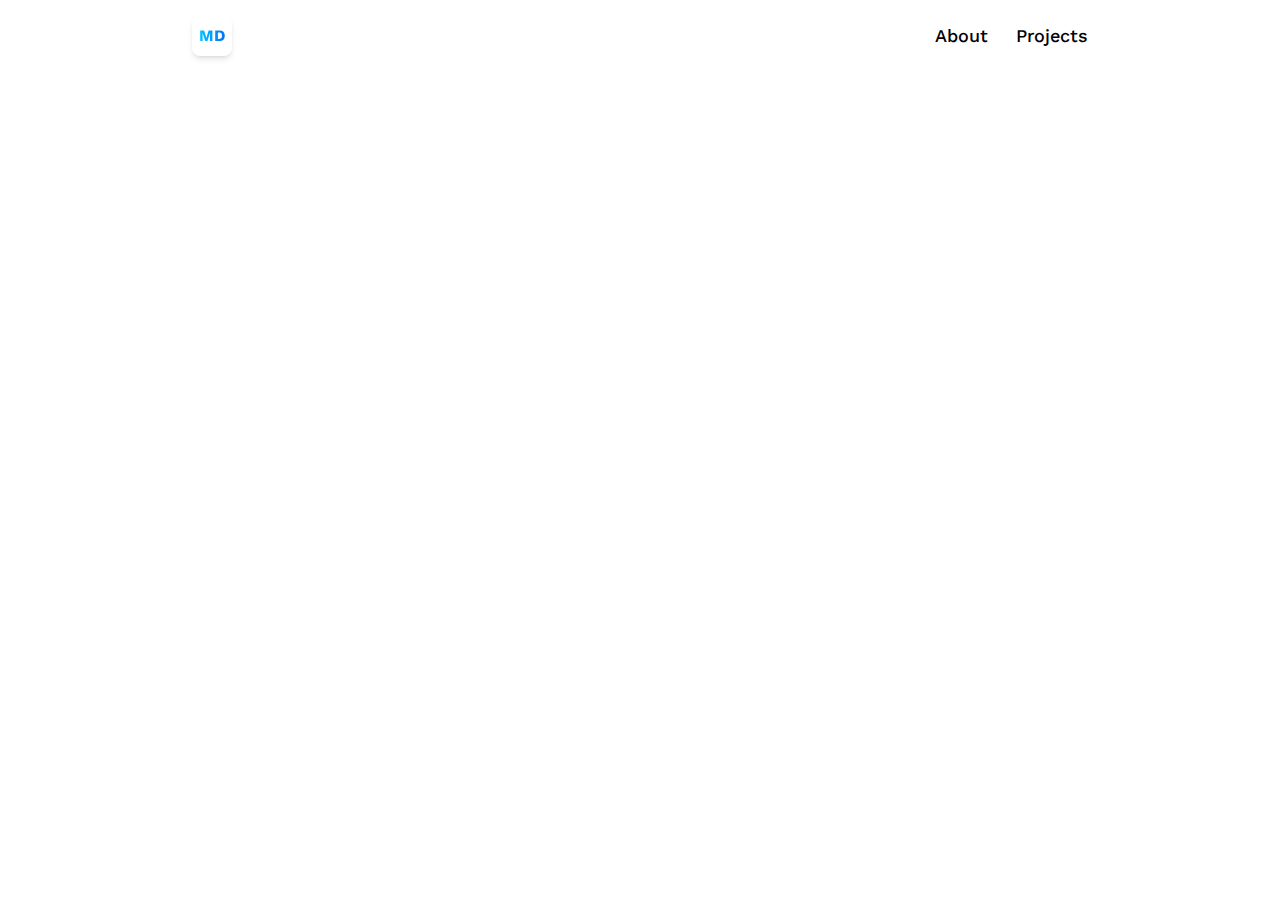
==== index.html @ b1d39ba0 "First commit" ====
<!doctype html>
<html lang="en">
  <head>
    <meta charset="UTF-8" />
    <link rel="icon" type="image/svg+xml" href="/assets/favicon-DgFzZJfA.ico" />
    <meta name="viewport" content="width=device-width, initial-scale=1.0" />
    <title>Mayesh Dani | Island Portfolio</title>
    <script type="module" crossorigin src="/assets/index-lt31Pj_M.js"></script>
    <link rel="stylesheet" crossorigin href="/assets/index-CYAi60Ax.css">
  </head>
  <body>
    <div id="root"></div>
  </body>
</html>
---- assets/index-CYAi60Ax.css ----
@import"https://fonts.googleapis.com/css2?family=Poppins:wght@100;200;300;400;500;600;700;800;900&family=Work+Sans:wght@100;200;300;400;500;600;700;800;900&display=swap";.vertical-timeline *{-webkit-box-sizing:border-box;box-sizing:border-box}.vertical-timeline{width:95%;max-width:1170px;margin:0 auto;position:relative;padding:2em 0}.vertical-timeline:after{content:"";display:table;clear:both}.vertical-timeline:before{content:"";position:absolute;top:0;left:18px;height:100%;width:4px;background:var(--line-color)}.vertical-timeline.vertical-timeline--one-column-right:before{right:18px;left:unset}@media only screen and (min-width:1170px){.vertical-timeline.vertical-timeline--two-columns{width:90%}.vertical-timeline.vertical-timeline--two-columns:before{left:50%;margin-left:-2px}}.vertical-timeline-element{position:relative;margin:2em 0}.vertical-timeline-element>div{min-height:1px}.vertical-timeline-element:after{content:"";display:table;clear:both}.vertical-timeline-element:first-child{margin-top:0}.vertical-timeline-element:last-child{margin-bottom:0}@media only screen and (min-width:1170px){.vertical-timeline-element{margin:4em 0}.vertical-timeline-element:first-child{margin-top:0}.vertical-timeline-element:last-child{margin-bottom:0}}.vertical-timeline-element-icon{position:absolute;top:0;left:0;width:40px;height:40px;border-radius:50%}.vertical-timeline-element-icon.shadow-size-small{-webkit-box-shadow:0 0 0 2px #fff,inset 0 1px 0 rgba(0,0,0,.08),0 2px 0 4px rgba(0,0,0,.05);box-shadow:0 0 0 2px #fff,inset 0 1px #00000014,0 2px 0 4px #0000000d}.vertical-timeline-element-icon.shadow-size-medium{-webkit-box-shadow:0 0 0 3px #fff,inset 0 2px 0 rgba(0,0,0,.08),0 3px 0 5px rgba(0,0,0,.05);box-shadow:0 0 0 3px #fff,inset 0 2px #00000014,0 3px 0 5px #0000000d}.vertical-timeline-element-icon.shadow-size-large{-webkit-box-shadow:0 0 0 4px #fff,inset 0 2px 0 rgba(0,0,0,.08),0 4px 0 6px rgba(0,0,0,.05);box-shadow:0 0 0 4px #fff,inset 0 2px #00000014,0 4px 0 6px #0000000d}.vertical-timeline--one-column-right .vertical-timeline-element-icon{right:0;left:unset}.vertical-timeline-element-icon svg{display:block;width:24px;height:24px;position:relative;left:50%;top:50%;margin-left:-12px;margin-top:-12px}@media only screen and (min-width:1170px){.vertical-timeline--two-columns .vertical-timeline-element-icon{width:60px;height:60px;left:50%;margin-left:-30px}}.vertical-timeline-element-icon{-webkit-transform:translateZ(0);-webkit-backface-visibility:hidden}.vertical-timeline--animate .vertical-timeline-element-icon.is-hidden{visibility:hidden}.vertical-timeline--animate .vertical-timeline-element-icon.bounce-in{visibility:visible;-webkit-animation:cd-bounce-1 .6s;animation:cd-bounce-1 .6s}@-webkit-keyframes cd-bounce-1{0%{opacity:0;-webkit-transform:scale(.5)}60%{opacity:1;-webkit-transform:scale(1.2)}to{-webkit-transform:scale(1)}}@keyframes cd-bounce-1{0%{opacity:0;-webkit-transform:scale(.5);transform:scale(.5)}60%{opacity:1;-webkit-transform:scale(1.2);transform:scale(1.2)}to{-webkit-transform:scale(1);transform:scale(1)}}.vertical-timeline-element-content{position:relative;margin-left:60px;background:#fff;border-radius:.25em;padding:1em;-webkit-box-shadow:0 3px 0 #ddd;box-shadow:0 3px #ddd}.vertical-timeline--one-column-right .vertical-timeline-element-content{margin-right:60px;margin-left:unset}.vertical-timeline-element--no-children .vertical-timeline-element-content{background:0 0;-webkit-box-shadow:none;box-shadow:none}.vertical-timeline-element-content:after{content:"";display:table;clear:both}.vertical-timeline-element-content h2{color:#303e49}.vertical-timeline-element-content .vertical-timeline-element-date,.vertical-timeline-element-content p{font-size:13px;font-size:.8125rem;font-weight:500}.vertical-timeline-element-content .vertical-timeline-element-date{display:inline-block}.vertical-timeline-element-content p{margin:1em 0 0;line-height:1.6}.vertical-timeline-element-title,.vertical-timeline-element-subtitle{margin:0}.vertical-timeline-element-content .vertical-timeline-element-date{float:left;padding:.8em 0;opacity:.7}.vertical-timeline-element-content-arrow{content:"";position:absolute;top:16px;right:100%;height:0;width:0;border:7px solid transparent;border-right:7px solid #fff}.vertical-timeline--one-column-right .vertical-timeline-element-content-arrow{content:"";position:absolute;top:16px;right:unset;left:100%;height:0;width:0;border:7px solid transparent;border-left:7px solid #fff}.vertical-timeline--one-column-right .vertical-timeline-element-content:before{left:100%;border-left:7px solid #fff;border-right:unset}.vertical-timeline-element--no-children .vertical-timeline-element-content:before{display:none}.vertical-timeline-element--no-children .vertical-timeline-element-content-arrow{display:none}@media only screen and (min-width:768px){.vertical-timeline-element-content h2{font-size:20px;font-size:1.25rem}.vertical-timeline-element-content p{font-size:16px;font-size:1rem}.vertical-timeline-element-content .vertical-timeline-element-date{font-size:14px;font-size:.875rem}}@media only screen and (min-width:1170px){.vertical-timeline--two-columns .vertical-timeline-element-content{margin-left:0;padding:1.5em;width:44%}.vertical-timeline--two-columns .vertical-timeline-element-content-arrow{top:24px;left:100%;-webkit-transform:rotate(180deg);transform:rotate(180deg)}.vertical-timeline--two-columns .vertical-timeline-element-content .vertical-timeline-element-date{position:absolute;width:100%;left:124%;top:6px;font-size:16px;font-size:1rem}.vertical-timeline--two-columns .vertical-timeline-element.vertical-timeline-element--right .vertical-timeline-element-content,.vertical-timeline--two-columns .vertical-timeline-element:nth-child(2n):not(.vertical-timeline-element--left) .vertical-timeline-element-content{float:right}.vertical-timeline--two-columns .vertical-timeline-element.vertical-timeline-element--right .vertical-timeline-element-content-arrow,.vertical-timeline--two-columns .vertical-timeline-element:nth-child(2n):not(.vertical-timeline-element--left) .vertical-timeline-element-content-arrow{top:24px;left:auto;right:100%;-webkit-transform:rotate(0);transform:rotate(0)}.vertical-timeline--one-column-right .vertical-timeline-element.vertical-timeline-element--right .vertical-timeline-element-content-arrow,.vertical-timeline--one-column-right .vertical-timeline-element:nth-child(2n):not(.vertical-timeline-element--left) .vertical-timeline-element-content-arrow{top:24px;left:100%;right:auto;-webkit-transform:rotate(0);transform:rotate(0)}.vertical-timeline--two-columns .vertical-timeline-element.vertical-timeline-element--right .vertical-timeline-element-content .vertical-timeline-element-date,.vertical-timeline--two-columns .vertical-timeline-element:nth-child(2n):not(.vertical-timeline-element--left) .vertical-timeline-element-content .vertical-timeline-element-date{left:auto;right:124%;text-align:right}}.vertical-timeline--animate .vertical-timeline-element-content.is-hidden{visibility:hidden}.vertical-timeline--animate .vertical-timeline-element-content.bounce-in{visibility:visible;-webkit-animation:cd-bounce-2 .6s;animation:cd-bounce-2 .6s}@media only screen and (min-width:1170px){.vertical-timeline--two-columns.vertical-timeline--animate .vertical-timeline-element.vertical-timeline-element--right .vertical-timeline-element-content.bounce-in,.vertical-timeline--two-columns.vertical-timeline--animate .vertical-timeline-element:nth-child(2n):not(.vertical-timeline-element--left) .vertical-timeline-element-content.bounce-in{-webkit-animation:cd-bounce-2-inverse .6s;animation:cd-bounce-2-inverse .6s}}@media only screen and (max-width:1169px){.vertical-timeline--animate .vertical-timeline-element-content.bounce-in{visibility:visible;-webkit-animation:cd-bounce-2-inverse .6s;animation:cd-bounce-2-inverse .6s}}@-webkit-keyframes cd-bounce-2{0%{opacity:0;-webkit-transform:translateX(-100px)}60%{opacity:1;-webkit-transform:translateX(20px)}to{-webkit-transform:translateX(0)}}@keyframes cd-bounce-2{0%{opacity:0;-webkit-transform:translateX(-100px);transform:translate(-100px)}60%{opacity:1;-webkit-transform:translateX(20px);transform:translate(20px)}to{-webkit-transform:translateX(0);transform:translate(0)}}@-webkit-keyframes cd-bounce-2-inverse{0%{opacity:0;-webkit-transform:translateX(100px)}60%{opacity:1;-webkit-transform:translateX(-20px)}to{-webkit-transform:translateX(0)}}@keyframes cd-bounce-2-inverse{0%{opacity:0;-webkit-transform:translateX(100px);transform:translate(100px)}60%{opacity:1;-webkit-transform:translateX(-20px);transform:translate(-20px)}to{-webkit-transform:translateX(0);transform:translate(0)}}*,:before,:after{--tw-border-spacing-x: 0;--tw-border-spacing-y: 0;--tw-translate-x: 0;--tw-translate-y: 0;--tw-rotate: 0;--tw-skew-x: 0;--tw-skew-y: 0;--tw-scale-x: 1;--tw-scale-y: 1;--tw-pan-x: ;--tw-pan-y: ;--tw-pinch-zoom: ;--tw-scroll-snap-strictness: proximity;--tw-gradient-from-position: ;--tw-gradient-via-position: ;--tw-gradient-to-position: ;--tw-ordinal: ;--tw-slashed-zero: ;--tw-numeric-figure: ;--tw-numeric-spacing: ;--tw-numeric-fraction: ;--tw-ring-inset: ;--tw-ring-offset-width: 0px;--tw-ring-offset-color: #fff;--tw-ring-color: rgb(43 119 231 / .5);--tw-ring-offset-shadow: 0 0 #0000;--tw-ring-shadow: 0 0 #0000;--tw-shadow: 0 0 #0000;--tw-shadow-colored: 0 0 #0000;--tw-blur: ;--tw-brightness: ;--tw-contrast: ;--tw-grayscale: ;--tw-hue-rotate: ;--tw-invert: ;--tw-saturate: ;--tw-sepia: ;--tw-drop-shadow: ;--tw-backdrop-blur: ;--tw-backdrop-brightness: ;--tw-backdrop-contrast: ;--tw-backdrop-grayscale: ;--tw-backdrop-hue-rotate: ;--tw-backdrop-invert: ;--tw-backdrop-opacity: ;--tw-backdrop-saturate: ;--tw-backdrop-sepia: ;--tw-contain-size: ;--tw-contain-layout: ;--tw-contain-paint: ;--tw-contain-style: }::backdrop{--tw-border-spacing-x: 0;--tw-border-spacing-y: 0;--tw-translate-x: 0;--tw-translate-y: 0;--tw-rotate: 0;--tw-skew-x: 0;--tw-skew-y: 0;--tw-scale-x: 1;--tw-scale-y: 1;--tw-pan-x: ;--tw-pan-y: ;--tw-pinch-zoom: ;--tw-scroll-snap-strictness: proximity;--tw-gradient-from-position: ;--tw-gradient-via-position: ;--tw-gradient-to-position: ;--tw-ordinal: ;--tw-slashed-zero: ;--tw-numeric-figure: ;--tw-numeric-spacing: ;--tw-numeric-fraction: ;--tw-ring-inset: ;--tw-ring-offset-width: 0px;--tw-ring-offset-color: #fff;--tw-ring-color: rgb(43 119 231 / .5);--tw-ring-offset-shadow: 0 0 #0000;--tw-ring-shadow: 0 0 #0000;--tw-shadow: 0 0 #0000;--tw-shadow-colored: 0 0 #0000;--tw-blur: ;--tw-brightness: ;--tw-contrast: ;--tw-grayscale: ;--tw-hue-rotate: ;--tw-invert: ;--tw-saturate: ;--tw-sepia: ;--tw-drop-shadow: ;--tw-backdrop-blur: ;--tw-backdrop-brightness: ;--tw-backdrop-contrast: ;--tw-backdrop-grayscale: ;--tw-backdrop-hue-rotate: ;--tw-backdrop-invert: ;--tw-backdrop-opacity: ;--tw-backdrop-saturate: ;--tw-backdrop-sepia: ;--tw-contain-size: ;--tw-contain-layout: ;--tw-contain-paint: ;--tw-contain-style: }*,:before,:after{box-sizing:border-box;border-width:0;border-style:solid;border-color:#d5dae1}:before,:after{--tw-content: ""}html,:host{line-height:1.5;-webkit-text-size-adjust:100%;-moz-tab-size:4;-o-tab-size:4;tab-size:4;font-family:ui-sans-serif,system-ui,sans-serif,"Apple Color Emoji","Segoe UI Emoji",Segoe UI Symbol,"Noto Color Emoji";font-feature-settings:normal;font-variation-settings:normal;-webkit-tap-highlight-color:transparent}body{margin:0;line-height:inherit}hr{height:0;color:inherit;border-top-width:1px}abbr:where([title]){-webkit-text-decoration:underline dotted;text-decoration:underline dotted}h1,h2,h3,h4,h5,h6{font-size:inherit;font-weight:inherit}a{color:inherit;text-decoration:inherit}b,strong{font-weight:bolder}code,kbd,samp,pre{font-family:ui-monospace,SFMono-Regular,Menlo,Monaco,Consolas,Liberation Mono,Courier New,monospace;font-feature-settings:normal;font-variation-settings:normal;font-size:1em}small{font-size:80%}sub,sup{font-size:75%;line-height:0;position:relative;vertical-align:baseline}sub{bottom:-.25em}sup{top:-.5em}table{text-indent:0;border-color:inherit;border-collapse:collapse}button,input,optgroup,select,textarea{font-family:inherit;font-feature-settings:inherit;font-variation-settings:inherit;font-size:100%;font-weight:inherit;line-height:inherit;letter-spacing:inherit;color:inherit;margin:0;padding:0}button,select{text-transform:none}button,input:where([type=button]),input:where([type=reset]),input:where([type=submit]){-webkit-appearance:button;background-color:transparent;background-image:none}:-moz-focusring{outline:auto}:-moz-ui-invalid{box-shadow:none}progress{vertical-align:baseline}::-webkit-inner-spin-button,::-webkit-outer-spin-button{height:auto}[type=search]{-webkit-appearance:textfield;outline-offset:-2px}::-webkit-search-decoration{-webkit-appearance:none}::-webkit-file-upload-button{-webkit-appearance:button;font:inherit}summary{display:list-item}blockquote,dl,dd,h1,h2,h3,h4,h5,h6,hr,figure,p,pre{margin:0}fieldset{margin:0;padding:0}legend{padding:0}ol,ul,menu{list-style:none;margin:0;padding:0}dialog{padding:0}textarea{resize:vertical}input::-moz-placeholder,textarea::-moz-placeholder{opacity:1;color:#9ca3af}input::placeholder,textarea::placeholder{opacity:1;color:#9ca3af}button,[role=button]{cursor:pointer}:disabled{cursor:default}img,svg,video,canvas,audio,iframe,embed,object{display:block;vertical-align:middle}img,video{max-width:100%;height:auto}[hidden]:where(:not([hidden=until-found])){display:none}.absolute{position:absolute}.relative{position:relative}.bottom-2{bottom:.5rem}.left-0{left:0}.left-2{left:.5rem}.right-0{right:0}.top-10{top:2.5rem}.top-28{top:7rem}.z-10{z-index:10}.mx-5{margin-left:1.25rem;margin-right:1.25rem}.my-20{margin-top:5rem;margin-bottom:5rem}.my-5{margin-top:1.25rem;margin-bottom:1.25rem}.ml-5{margin-left:1.25rem}.mr-2{margin-right:.5rem}.mr-3{margin-right:.75rem}.mt-12{margin-top:3rem}.mt-14{margin-top:3.5rem}.mt-16{margin-top:4rem}.mt-2{margin-top:.5rem}.mt-5{margin-top:1.25rem}.flex{display:flex}.hidden{display:none}.h-1\/2{height:50%}.h-10{height:2.5rem}.h-12{height:3rem}.h-20{height:5rem}.h-4{height:1rem}.h-\[100vh\]{height:100vh}.h-\[350px\]{height:350px}.h-\[60\%\]{height:60%}.h-full{height:100%}.h-screen{height:100vh}.w-1\/2{width:50%}.w-10{width:2.5rem}.w-12{width:3rem}.w-20{width:5rem}.w-4{width:1rem}.w-\[60\%\]{width:60%}.w-full{width:100%}.min-w-\[50\%\]{min-width:50%}.flex-1{flex:1 1 0%}.grow{flex-grow:1}@keyframes spin{to{transform:rotate(360deg)}}.animate-spin{animation:spin 1s linear infinite}.cursor-grab{cursor:grab}.cursor-grabbing{cursor:grabbing}.cursor-pointer{cursor:pointer}.list-disc{list-style-type:disc}.flex-col{flex-direction:column}.flex-wrap{flex-wrap:wrap}.items-center{align-items:center}.justify-center{justify-content:center}.gap-12{gap:3rem}.gap-16{gap:4rem}.gap-2{gap:.5rem}.gap-3{gap:.75rem}.gap-7{gap:1.75rem}.space-y-2>:not([hidden])~:not([hidden]){--tw-space-y-reverse: 0;margin-top:calc(.5rem * calc(1 - var(--tw-space-y-reverse)));margin-bottom:calc(.5rem * var(--tw-space-y-reverse))}.rounded-full{border-radius:9999px}.rounded-lg{border-radius:.5rem}.rounded-xl{border-radius:.75rem}.border-2{border-width:2px}.border-blue-500{--tw-border-opacity: 1;border-color:rgb(43 119 231 / var(--tw-border-opacity, 1))}.border-slate-200{--tw-border-opacity: 1;border-color:rgb(226 232 240 / var(--tw-border-opacity, 1))}.border-t-blue-500{--tw-border-opacity: 1;border-top-color:rgb(43 119 231 / var(--tw-border-opacity, 1))}.border-opacity-20{--tw-border-opacity: .2}.bg-blue-500{--tw-bg-opacity: 1;background-color:rgb(43 119 231 / var(--tw-bg-opacity, 1))}.bg-blue-800{--tw-bg-opacity: 1;background-color:rgb(30 64 175 / var(--tw-bg-opacity, 1))}.bg-red-500{--tw-bg-opacity: 1;background-color:rgb(239 68 68 / var(--tw-bg-opacity, 1))}.bg-red-800{--tw-bg-opacity: 1;background-color:rgb(153 27 27 / var(--tw-bg-opacity, 1))}.bg-slate-300\/20{background-color:#cbd5e133}.bg-transparent{background-color:transparent}.bg-white{--tw-bg-opacity: 1;background-color:rgb(255 255 255 / var(--tw-bg-opacity, 1))}.object-contain{-o-object-fit:contain;object-fit:contain}.px-2{padding-left:.5rem;padding-right:.5rem}.px-4{padding-left:1rem;padding-right:1rem}.px-8{padding-left:2rem;padding-right:2rem}.py-1{padding-top:.25rem;padding-bottom:.25rem}.py-10{padding-top:2.5rem;padding-bottom:2.5rem}.py-16{padding-top:4rem;padding-bottom:4rem}.py-2{padding-top:.5rem;padding-bottom:.5rem}.py-4{padding-top:1rem;padding-bottom:1rem}.pl-1{padding-left:.25rem}.text-left{text-align:left}.text-center{text-align:center}.font-poppins{font-family:Poppins,sans-serif}.text-2xl{font-size:1.5rem;line-height:2rem}.text-lg{font-size:1.125rem;line-height:1.75rem}.text-sm{font-size:.875rem;line-height:1.25rem}.text-xl{font-size:1.25rem;line-height:1.75rem}.font-bold{font-weight:700}.font-medium{font-weight:500}.font-normal{font-weight:400}.font-semibold{font-weight:600}.uppercase{text-transform:uppercase}.leading-none{line-height:1}.text-black{--tw-text-opacity: 1;color:rgb(0 0 0 / var(--tw-text-opacity, 1))}.text-black-500{--tw-text-opacity: 1;color:rgb(29 34 53 / var(--tw-text-opacity, 1))}.text-black-500\/50{color:#1d223580}.text-blue-500{--tw-text-opacity: 1;color:rgb(43 119 231 / var(--tw-text-opacity, 1))}.text-blue-600{--tw-text-opacity: 1;color:rgb(37 99 235 / var(--tw-text-opacity, 1))}.text-indigo-100{--tw-text-opacity: 1;color:rgb(224 231 255 / var(--tw-text-opacity, 1))}.text-slate-500{--tw-text-opacity: 1;color:rgb(100 116 139 / var(--tw-text-opacity, 1))}.text-white{--tw-text-opacity: 1;color:rgb(255 255 255 / var(--tw-text-opacity, 1))}.shadow-md{--tw-shadow: 0 4px 6px -1px rgb(0 0 0 / .1), 0 2px 4px -2px rgb(0 0 0 / .1);--tw-shadow-colored: 0 4px 6px -1px var(--tw-shadow-color), 0 2px 4px -2px var(--tw-shadow-color);box-shadow:var(--tw-ring-offset-shadow, 0 0 #0000),var(--tw-ring-shadow, 0 0 #0000),var(--tw-shadow)}.drop-shadow{--tw-drop-shadow: drop-shadow(0 1px 2px rgb(0 0 0 / .1)) drop-shadow(0 1px 1px rgb(0 0 0 / .06));filter:var(--tw-blur) var(--tw-brightness) var(--tw-contrast) var(--tw-grayscale) var(--tw-hue-rotate) var(--tw-invert) var(--tw-saturate) var(--tw-sepia) var(--tw-drop-shadow)}.max-container{margin-left:auto;margin-right:auto;min-height:calc(100vh - 80px);max-width:64rem;padding-left:2rem;padding-right:2rem;padding-bottom:3rem;padding-top:126px!important}@media (min-width: 640px){.max-container{padding:4rem}}.head-text{font-family:Poppins,sans-serif;font-size:1.875rem;line-height:2.25rem;font-weight:600}@media (min-width: 640px){.head-text{font-size:3rem;line-height:1.375}}.subhead-text{position:relative;font-family:Poppins,sans-serif;font-size:1.25rem;line-height:1.75rem;font-weight:600}@media (min-width: 640px){.subhead-text{font-size:1.875rem;line-height:2.25rem}}.blue-gradient_text{background-image:linear-gradient(to right,var(--tw-gradient-stops));--tw-gradient-from: #00c6ff var(--tw-gradient-from-position);--tw-gradient-to: rgb(0 198 255 / 0) var(--tw-gradient-to-position);--tw-gradient-stops: var(--tw-gradient-from), var(--tw-gradient-to);--tw-gradient-to: #0072ff var(--tw-gradient-to-position);-webkit-background-clip:text;background-clip:text;color:transparent}.input{margin-top:.625rem;display:block;width:100%;border-radius:.5rem;border-width:1px;--tw-border-opacity: 1;border-color:rgb(213 218 225 / var(--tw-border-opacity, 1));--tw-bg-opacity: 1;background-color:rgb(255 255 255 / var(--tw-bg-opacity, 1));padding:.625rem;font-size:.875rem;line-height:1.25rem;font-weight:400;--tw-text-opacity: 1;color:rgb(17 24 39 / var(--tw-text-opacity, 1));--tw-shadow: 0px 1px 2px 0px rgba(0, 0, 0, .05);--tw-shadow-colored: 0px 1px 2px 0px var(--tw-shadow-color);box-shadow:var(--tw-ring-offset-shadow, 0 0 #0000),var(--tw-ring-shadow, 0 0 #0000),var(--tw-shadow)}.input:focus{--tw-border-opacity: 1;border-color:rgb(43 119 231 / var(--tw-border-opacity, 1));--tw-ring-opacity: 1;--tw-ring-color: rgb(43 119 231 / var(--tw-ring-opacity, 1))}.textarea{margin-top:.625rem;display:block;width:100%;border-radius:.5rem;border-width:1px;--tw-border-opacity: 1;border-color:rgb(213 218 225 / var(--tw-border-opacity, 1));--tw-bg-opacity: 1;background-color:rgb(255 255 255 / var(--tw-bg-opacity, 1));padding:.625rem;font-size:.875rem;line-height:1.25rem;font-weight:400;--tw-text-opacity: 1;color:rgb(17 24 39 / var(--tw-text-opacity, 1));--tw-shadow: 0px 1px 2px 0px rgba(0, 0, 0, .05);--tw-shadow-colored: 0px 1px 2px 0px var(--tw-shadow-color);box-shadow:var(--tw-ring-offset-shadow, 0 0 #0000),var(--tw-ring-shadow, 0 0 #0000),var(--tw-shadow)}.textarea:focus{--tw-border-opacity: 1;border-color:rgb(43 119 231 / var(--tw-border-opacity, 1));--tw-ring-opacity: 1;--tw-ring-color: rgb(43 119 231 / var(--tw-ring-opacity, 1))}.btn{width:100%;border-radius:.5rem;background-image:linear-gradient(to right,var(--tw-gradient-stops));--tw-gradient-from: #00c6ff var(--tw-gradient-from-position);--tw-gradient-to: rgb(0 198 255 / 0) var(--tw-gradient-to-position);--tw-gradient-stops: var(--tw-gradient-from), var(--tw-gradient-to);--tw-gradient-to: #0072ff var(--tw-gradient-to-position);padding:.625rem 1.25rem;text-align:center;font-size:.875rem;line-height:1.25rem;font-weight:500;--tw-text-opacity: 1;color:rgb(255 255 255 / var(--tw-text-opacity, 1))}.btn:focus{outline:2px solid transparent;outline-offset:2px;--tw-ring-offset-shadow: var(--tw-ring-inset) 0 0 0 var(--tw-ring-offset-width) var(--tw-ring-offset-color);--tw-ring-shadow: var(--tw-ring-inset) 0 0 0 calc(4px + var(--tw-ring-offset-width)) var(--tw-ring-color);box-shadow:var(--tw-ring-offset-shadow),var(--tw-ring-shadow),var(--tw-shadow, 0 0 #0000);--tw-ring-opacity: 1;--tw-ring-color: rgb(147 197 253 / var(--tw-ring-opacity, 1))}@media (min-width: 640px){.btn{width:auto}}.header{position:absolute;top:0;right:0;left:0;z-index:10;margin-left:auto;margin-right:auto;display:flex;max-width:64rem;align-items:center;justify-content:space-between;background-color:transparent;padding:1rem 2rem}@media (min-width: 640px){.header{padding-left:4rem;padding-right:4rem}}.info-box{margin-left:1.25rem;margin-right:1.25rem;display:flex;max-width:42rem;flex-direction:column;gap:.75rem;padding:1rem 2rem 3rem;--tw-text-opacity: 1;color:rgb(255 255 255 / var(--tw-text-opacity, 1));background:#2b77e7;position:relative;border-radius:10px;border:#2b77e7;box-shadow:.6vmin .6vmin #336cc1,1vmin 1vmin #0092db,1vmin 1vmin #0092db,.65vmin 1vmin #0092db,1vmin .65vmin #0092db}.neo-btn{position:absolute;bottom:-1.25rem;right:0;left:0;margin-left:auto;margin-right:auto;display:flex;width:90%;align-items:center;justify-content:center;gap:.75rem;border-radius:.5rem;padding:.75rem 1.5rem;text-align:center;font-weight:600;--tw-text-opacity: 1;color:rgb(43 119 231 / var(--tw-text-opacity, 1))}@media (min-width: 640px){.neo-btn{width:50%}}.cta{margin-top:2rem;display:flex;width:100%;flex-direction:column;align-items:center;gap:1.75rem}@media (min-width: 640px){.cta{margin-top:4rem}}@media (min-width: 768px){.cta{flex-direction:row}}.cta-text{flex:1 1 0%;font-size:1.875rem;line-height:2.25rem;font-weight:800;--tw-text-opacity: 1;color:rgb(29 34 53 / var(--tw-text-opacity, 1))}@media not all and (min-width: 768px){.cta-text{text-align:center}}:root{--blue-rgb: 237 245 255;--green-rgb: 125 161 35}body{font-family:Work Sans,sans-serif}body:has(.card[data-color=blue]:hover){background-color:rgb(var(--blue-rgb) / 25%)}body:has(.card[data-color=green]:hover){background-color:rgb(var(--green-rgb) / 25%)}.glassmorphism{background:#0874ef12;backdrop-filter:blur(10px);-webkit-backdrop-filter:blur(10px);border-radius:10px;border:1px solid rgba(255,255,255,.18)}.logo{border-radius:8.889px;background:#fff;box-shadow:0 10px 35px -4px #4353ff26,0 1.5px 4px -1px #4353ff33}.block-container{position:relative;transition:.25s;perspective:500px}.block-container .btn-back{position:absolute;top:0;right:0;bottom:0;left:0;z-index:-1;width:inherit;height:inherit;transition:.25s;transform-style:preserve-3d;transform-origin:bottom right;transform:rotate(15deg);will-change:transform;box-shadow:16px 0 40px #e4e4e4}.block-container .btn-back-red{background:linear-gradient(135deg,#ff4b1f -20%,#ff9068 120%)}.block-container .btn-back-green{background:linear-gradient(135deg,#adfda2 -20%,#11d3f3 120%)}.block-container .btn-back-yellow{background:linear-gradient(135deg,#f7971e -20%,#ffd200 120%)}.block-container .btn-back-blue{background:linear-gradient(135deg,#0061ff -20%,#60efff 120%)}.block-container .btn-back-orange{background:linear-gradient(135deg,#ff0f7b -20%,#f89b29 120%)}.block-container .btn-back-pink{background:linear-gradient(135deg,#e81cff -20%,#40c9ff 120%)}.block-container .btn-back-black{background:linear-gradient(135deg,#0a1647 -20%,#e4e7e4 120%)}.block-container .btn-front{position:absolute;top:0;right:0;bottom:0;left:0;z-index:1;width:inherit;height:inherit;background-color:#fff3;-webkit-backdrop-filter:blur(20px);backdrop-filter:blur(20px);transition:.25s;transform-style:preserve-3d;transform-origin:top left;overflow:hidden}.block-container:hover>.btn-back{transform:translateZ(20px) rotate(15deg) rotateX(-20deg) rotateY(-20deg)}.block-container:hover>.btn-front{transform:translateZ(80px) translateY(-5px) rotateX(15deg) rotateY(15deg)}.neo-brutalism-blue{background:#2b77e7;position:relative;border-radius:10px;border:#2b77e7;box-shadow:.6vmin .6vmin #336cc1,1vmin 1vmin #0092db,1vmin 1vmin #0092db,.65vmin 1vmin #0092db,1vmin .65vmin #0092db}.neo-brutalism-white{background:#fff;border:#fff;box-shadow:.6vmin .6vmin #fff,1vmin 1vmin #d2e4ff,1vmin 1vmin #d2e4ff,.65vmin 1vmin #d2e4ff,1vmin .65vmin #d2e4ff}@media (min-width: 640px){.sm\:block{display:block}.sm\:text-xl{font-size:1.25rem;line-height:1.75rem}.sm\:leading-snug{line-height:1.375}}@media (min-width: 768px){.md\:h-\[550px\]{height:550px}}@media (min-width: 1024px){.lg\:inline-flex{display:inline-flex}.lg\:h-auto{height:auto}.lg\:w-1\/2{width:50%}.lg\:w-\[400px\]{width:400px}.lg\:flex-row{flex-direction:row}.lg\:rounded-full{border-radius:9999px}}
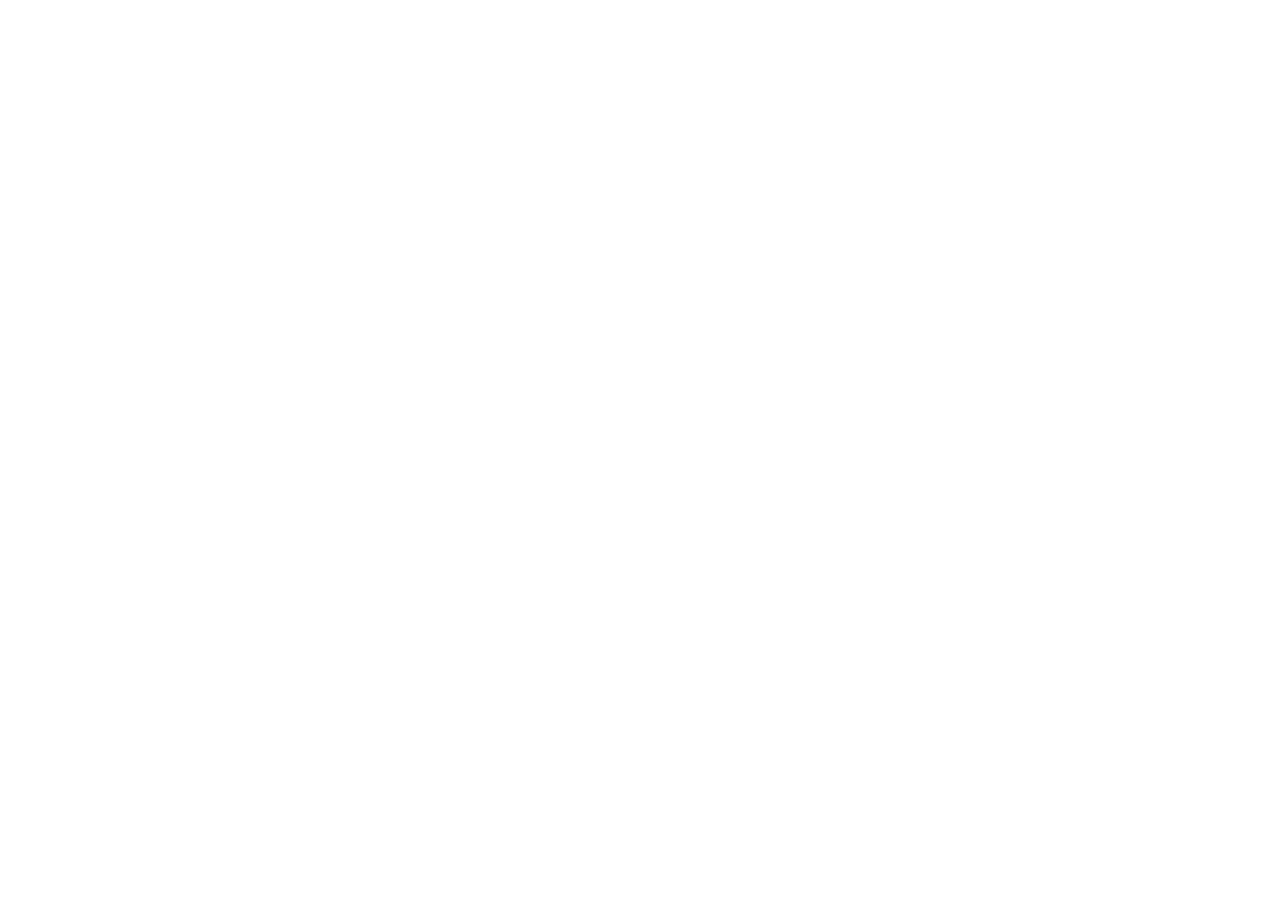
==== commit 206ea540: "Paths updated" ====
--- a/index.html
+++ b/index.html
@@ -2,11 +2,11 @@
 <html lang="en">
   <head>
     <meta charset="UTF-8" />
-    <link rel="icon" type="image/svg+xml" href="/assets/favicon-DgFzZJfA.ico" />
+    <link rel="icon" type="image/svg+xml" href="/mayesh-portfolio-island.github.io/assets/favicon-DgFzZJfA.ico" />
     <meta name="viewport" content="width=device-width, initial-scale=1.0" />
     <title>Mayesh Dani | Island Portfolio</title>
-    <script type="module" crossorigin src="/assets/index-lt31Pj_M.js"></script>
-    <link rel="stylesheet" crossorigin href="/assets/index-CYAi60Ax.css">
+    <script type="module" crossorigin src="/mayesh-portfolio-island.github.io/assets/index-lt31Pj_M.js"></script>
+    <link rel="stylesheet" crossorigin href="/mayesh-portfolio-island.github.io/assets/index-CYAi60Ax.css">
   </head>
   <body>
     <div id="root"></div>
